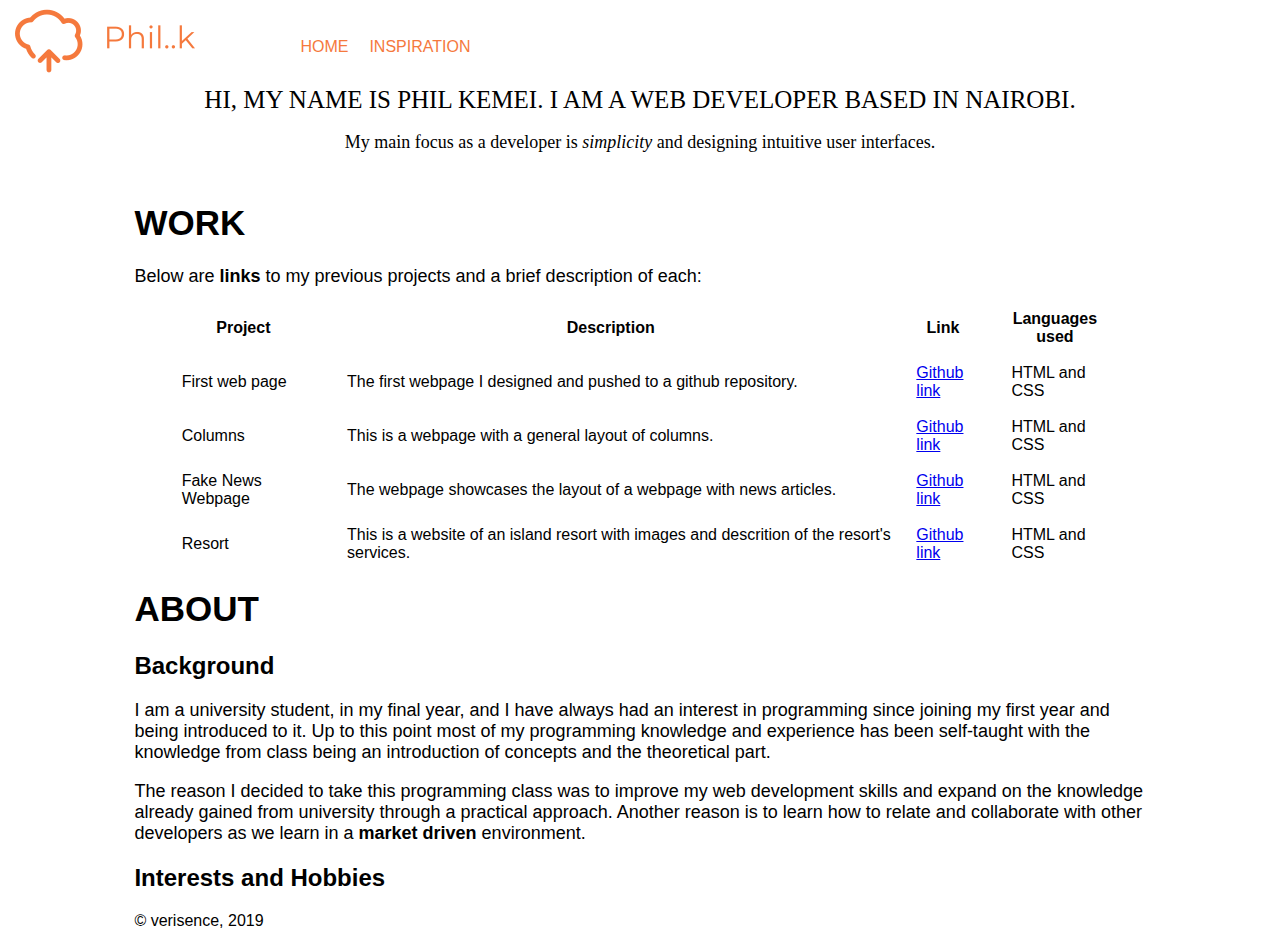
==== index.html @ e97229f2 "Add style to the table" ====
<!DOCTYPE html>
<html>
  <head>
    <title>Portfolio</title>
    <link rel="stylesheet" href="css/styles.css" type="text/css">
    <link rel="shortcut icon" href="images/favicon.ico">
  </head>
  <body>
    <div class="logo"><a href="index.html"><img src="images/logo.png" alt="PHIL_K"></a></div>
    <div class="container">
      <nav id="navi">
        <ul>
          <li><a href="index.html">Home</a></li>
          <li><a href="inspiration.html">Inspiration</a></li>
        </ul>
      </nav>
      <h1 class="intro">Hi, My name is Phil Kemei. I am a web developer based in Nairobi.</h1>
      <p class="desc">My main focus as a developer is <strong class="emphasise">simplicity</strong> and designing intuitive user interfaces. </p>
      <h1 class="work">Work</h1>
      <p>Below are <em class="bold">links</em> to my previous projects and a brief description of each:</p>
      <table class="table">
        <thead class="thead">
          <th>Project</th>
          <th>Description</th>
          <th>Link</th>
          <th>Languages used</th>
        </thead>
        <tbody>
          <tr>
            <td>First web page</td>
            <td>The first webpage I designed and pushed to a github repository.</td>
            <td><a href="https://verisence.github.io/my-first-webpage/" target="_blank">Github link</a></td>
            <td>HTML and CSS</td>
          </tr>
          <tr>
            <td>Columns</td>
            <td>This is a webpage with a general layout of columns.</td>
            <td><a href="https://github.com/verisence/cols" target="_blank">Github link</a></td>
            <td>HTML and CSS</td>
          </tr>
          <tr>
            <td>Fake News Webpage</td>
            <td>The webpage showcases the layout of a webpage with news articles.</td>
            <td><a href="https://github.com/verisence/news/" target="_blank">Github link</a></td>
            <td>HTML and CSS</td>
          </tr>
          <tr>
            <td>Resort</td>
            <td>This is a website of an island resort with images and descrition of the resort's services.</td>
            <td><a href="https://github.com/verisence/resort/" target="_blank">Github link</a></td>
            <td>HTML and CSS</td>
          </tr>
        </tbody>
      </table>
      <h1>About</h1>
      <h2>Background</h2>
      <p>I am a university student, in my final year, and I have always had an interest in programming since joining my first year and being introduced to it. Up to this point most of my programming knowledge and experience has been self-taught with the knowledge from class being an introduction of concepts and the theoretical part.</p>
      <p>The reason I decided to take this programming class was to improve my web development skills and expand on the knowledge already gained from university through a practical approach. Another reason is to learn how to relate and collaborate with other developers as we learn in a <span class="bold">market driven</span> environment.</p>
      <h2>Interests and Hobbies</h2>
      <footer>&copy; verisence, 2019</footer>
    </div><!--end of the body container-->
  </body>
</html>
---- css/styles.css ----
body {
  font-family: arial;
}
p.centered {
  font-size: 18px;
}
h1 {
  font-size: 35px;
  text-transform: uppercase;
  font-family: arial;
}
p {
  font-size: 18px;
  font-weight: lighter;
}
.container {
  width: 80%;
  margin-left: auto;
  margin-right: auto;
}
.intro {
  font-size: 25px;
  clear: both;
  font-family: fantasy;
  text-align: center;
  font-weight: lighter;
}
.desc {
  font-family: fantasy;
  text-align: center;
  font-size:18px;
  margin-bottom: 50px;
}
.logo {
  float: left;
  margin-right: 70px;
}
.logo a{
  list-style: none;
}
/* #navi {
  background-color: #333;
  border: 1px solid black;
} */
#navi ul{
  padding: 0;
  margin: 0 0 0 150px;
  list-style: none;
}
#navi li {
  float: left;
}
#navi a {
  width: 70px;
  color: #f5793d;
  text-decoration: none;
  text-transform: uppercase;
  padding: 30px 5px;
  display: block;
  text-align: center;
}
.bold {
  font-weight: bold;
  font-style: normal;
}
.emphasise {
  font-weight: normal;
  font-style: italic;
}
.table {
  margin-top: 20px;
  width: 95%;
  margin-left: auto;
  margin-right: auto;
}
td {
  padding-top: 15px;
  padding-left: 20px;
}
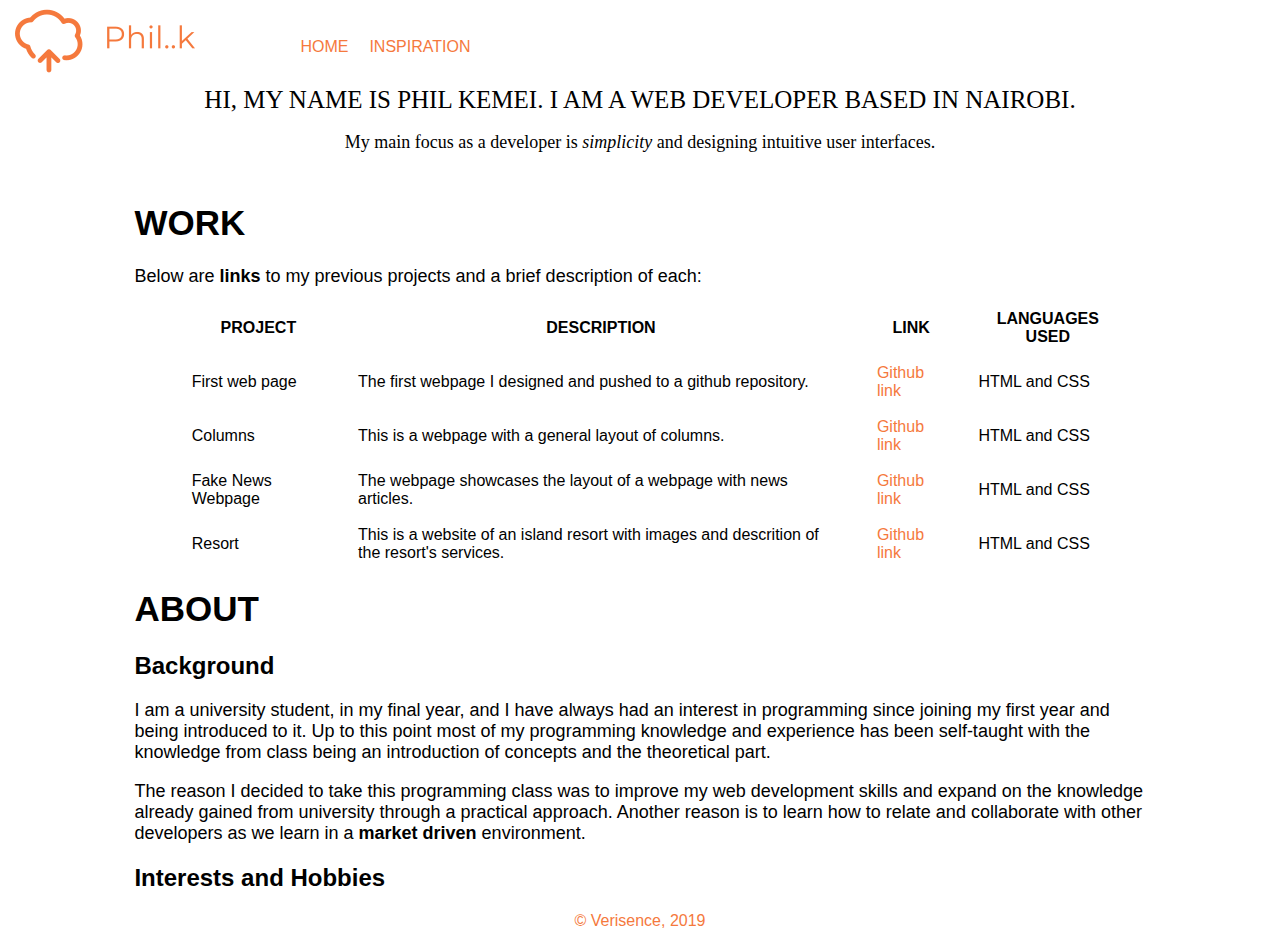
==== commit d454a3d1: "Style the footer" ====
--- a/index.html
+++ b/index.html
@@ -57,7 +57,7 @@
       <p>I am a university student, in my final year, and I have always had an interest in programming since joining my first year and being introduced to it. Up to this point most of my programming knowledge and experience has been self-taught with the knowledge from class being an introduction of concepts and the theoretical part.</p>
       <p>The reason I decided to take this programming class was to improve my web development skills and expand on the knowledge already gained from university through a practical approach. Another reason is to learn how to relate and collaborate with other developers as we learn in a <span class="bold">market driven</span> environment.</p>
       <h2>Interests and Hobbies</h2>
-      <footer>&copy; verisence, 2019</footer>
+      <footer id="footer">&copy; verisence, 2019</footer>
     </div><!--end of the body container-->
   </body>
 </html>
--- a/css/styles.css
+++ b/css/styles.css
@@ -73,7 +73,21 @@
   margin-left: auto;
   margin-right: auto;
 }
+.table a {
+  color: #f5793d;
+  text-decoration: none;
+}
+.thead th {
+  text-transform: uppercase;
+  padding-left: 30px;
+}
 td {
   padding-top: 15px;
-  padding-left: 20px;
+  padding-left: 30px;
 }
+#footer {
+  width: 100%;
+  color: #f5793d;
+  text-transform: capitalize;
+  text-align: center;
+}
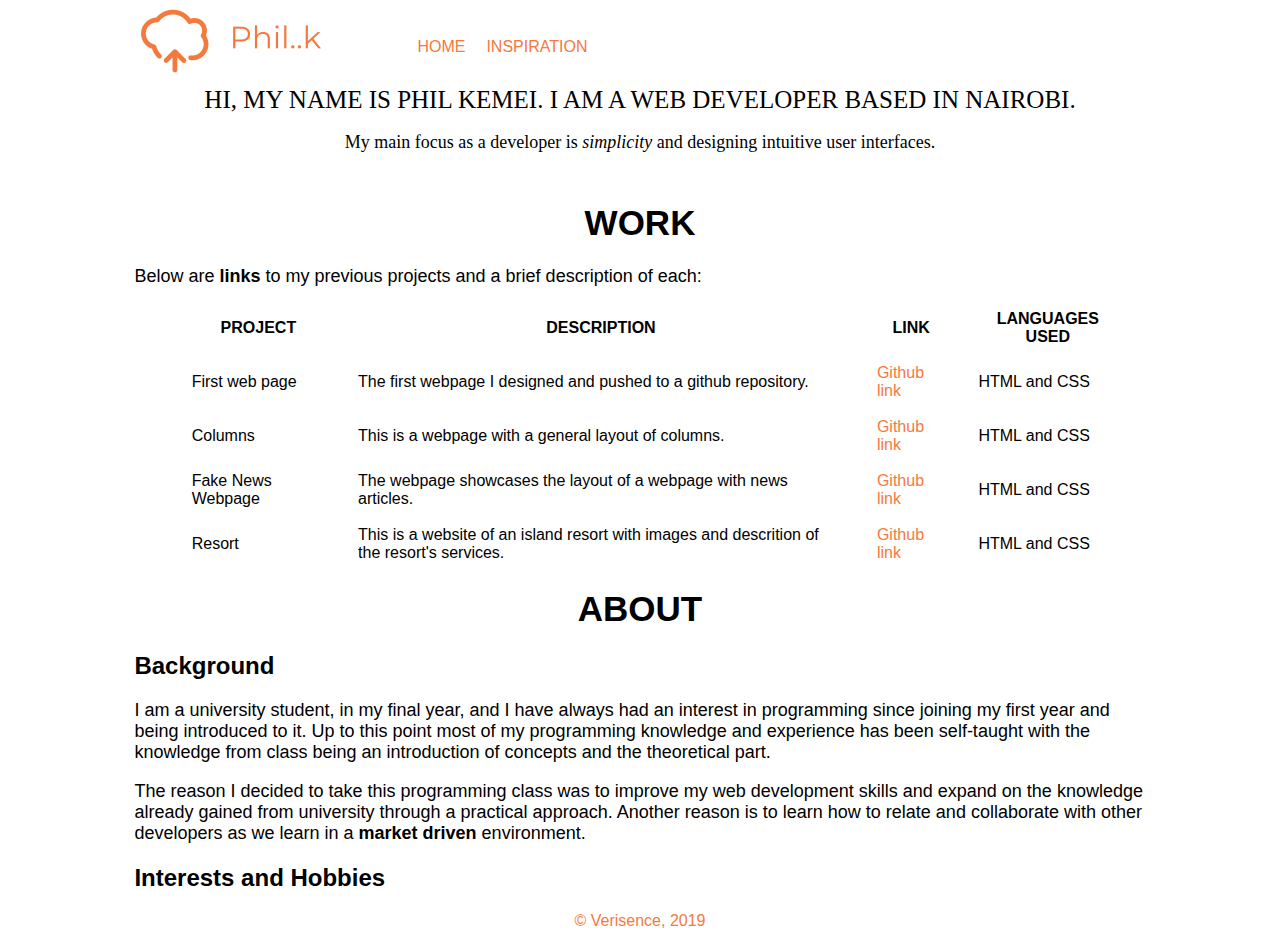
==== commit 1954596e: "Restyle the headings." ====
--- a/index.html
+++ b/index.html
@@ -6,8 +6,8 @@
     <link rel="shortcut icon" href="images/favicon.ico">
   </head>
   <body>
-    <div class="logo"><a href="index.html"><img src="images/logo.png" alt="PHIL_K"></a></div>
     <div class="container">
+      <div class="logo"><a href="index.html"><img src="images/logo.png" alt="PHIL_K"></a></div>
       <nav id="navi">
         <ul>
           <li><a href="index.html">Home</a></li>
--- a/css/styles.css
+++ b/css/styles.css
@@ -3,11 +3,13 @@
 }
 p.centered {
   font-size: 18px;
+  text-align: center;
 }
 h1 {
   font-size: 35px;
   text-transform: uppercase;
   font-family: arial;
+  text-align: center;
 }
 p {
   font-size: 18px;
@@ -38,10 +40,6 @@
 .logo a{
   list-style: none;
 }
-/* #navi {
-  background-color: #333;
-  border: 1px solid black;
-} */
 #navi ul{
   padding: 0;
   margin: 0 0 0 150px;
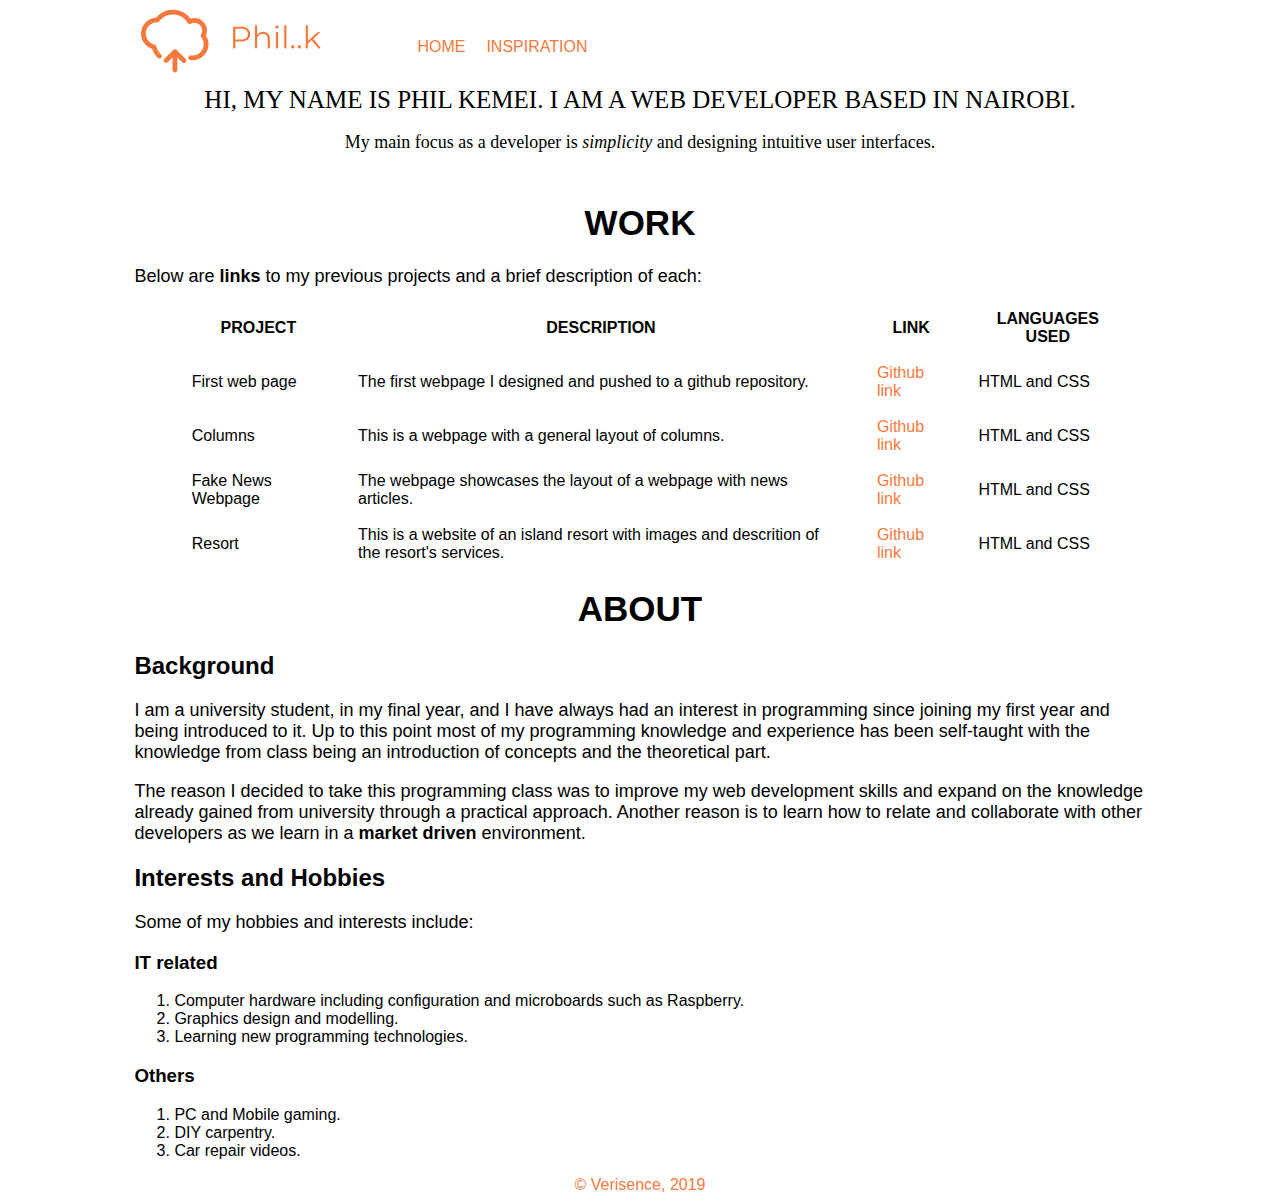
==== commit 8c191d6d: "Add interests section." ====
--- a/index.html
+++ b/index.html
@@ -57,6 +57,23 @@
       <p>I am a university student, in my final year, and I have always had an interest in programming since joining my first year and being introduced to it. Up to this point most of my programming knowledge and experience has been self-taught with the knowledge from class being an introduction of concepts and the theoretical part.</p>
       <p>The reason I decided to take this programming class was to improve my web development skills and expand on the knowledge already gained from university through a practical approach. Another reason is to learn how to relate and collaborate with other developers as we learn in a <span class="bold">market driven</span> environment.</p>
       <h2>Interests and Hobbies</h2>
+      <p>Some of my hobbies and interests include:</p>
+      <div class="cols">
+        <h3>IT related</h3>
+        <ol>
+          <li>Computer hardware including configuration and microboards such as Raspberry.</li>
+          <li>Graphics design and modelling.</li>
+          <li>Learning new programming technologies.</li>
+        </ol>
+      </div>
+      <div class="cols">
+        <h3>Others</h3>
+        <ol>
+          <li>PC and Mobile gaming.</li>
+          <li>DIY carpentry.</li>
+          <li>Car repair videos.</li>
+        </ol>
+      </div>
       <footer id="footer">&copy; verisence, 2019</footer>
     </div><!--end of the body container-->
   </body>
--- a/css/styles.css
+++ b/css/styles.css
@@ -83,6 +83,12 @@
   padding-top: 15px;
   padding-left: 30px;
 }
+/* .cols {
+  width: 47%;
+  float: left;
+  padding: 10px;
+  margin: 10px;
+} */
 #footer {
   width: 100%;
   color: #f5793d;
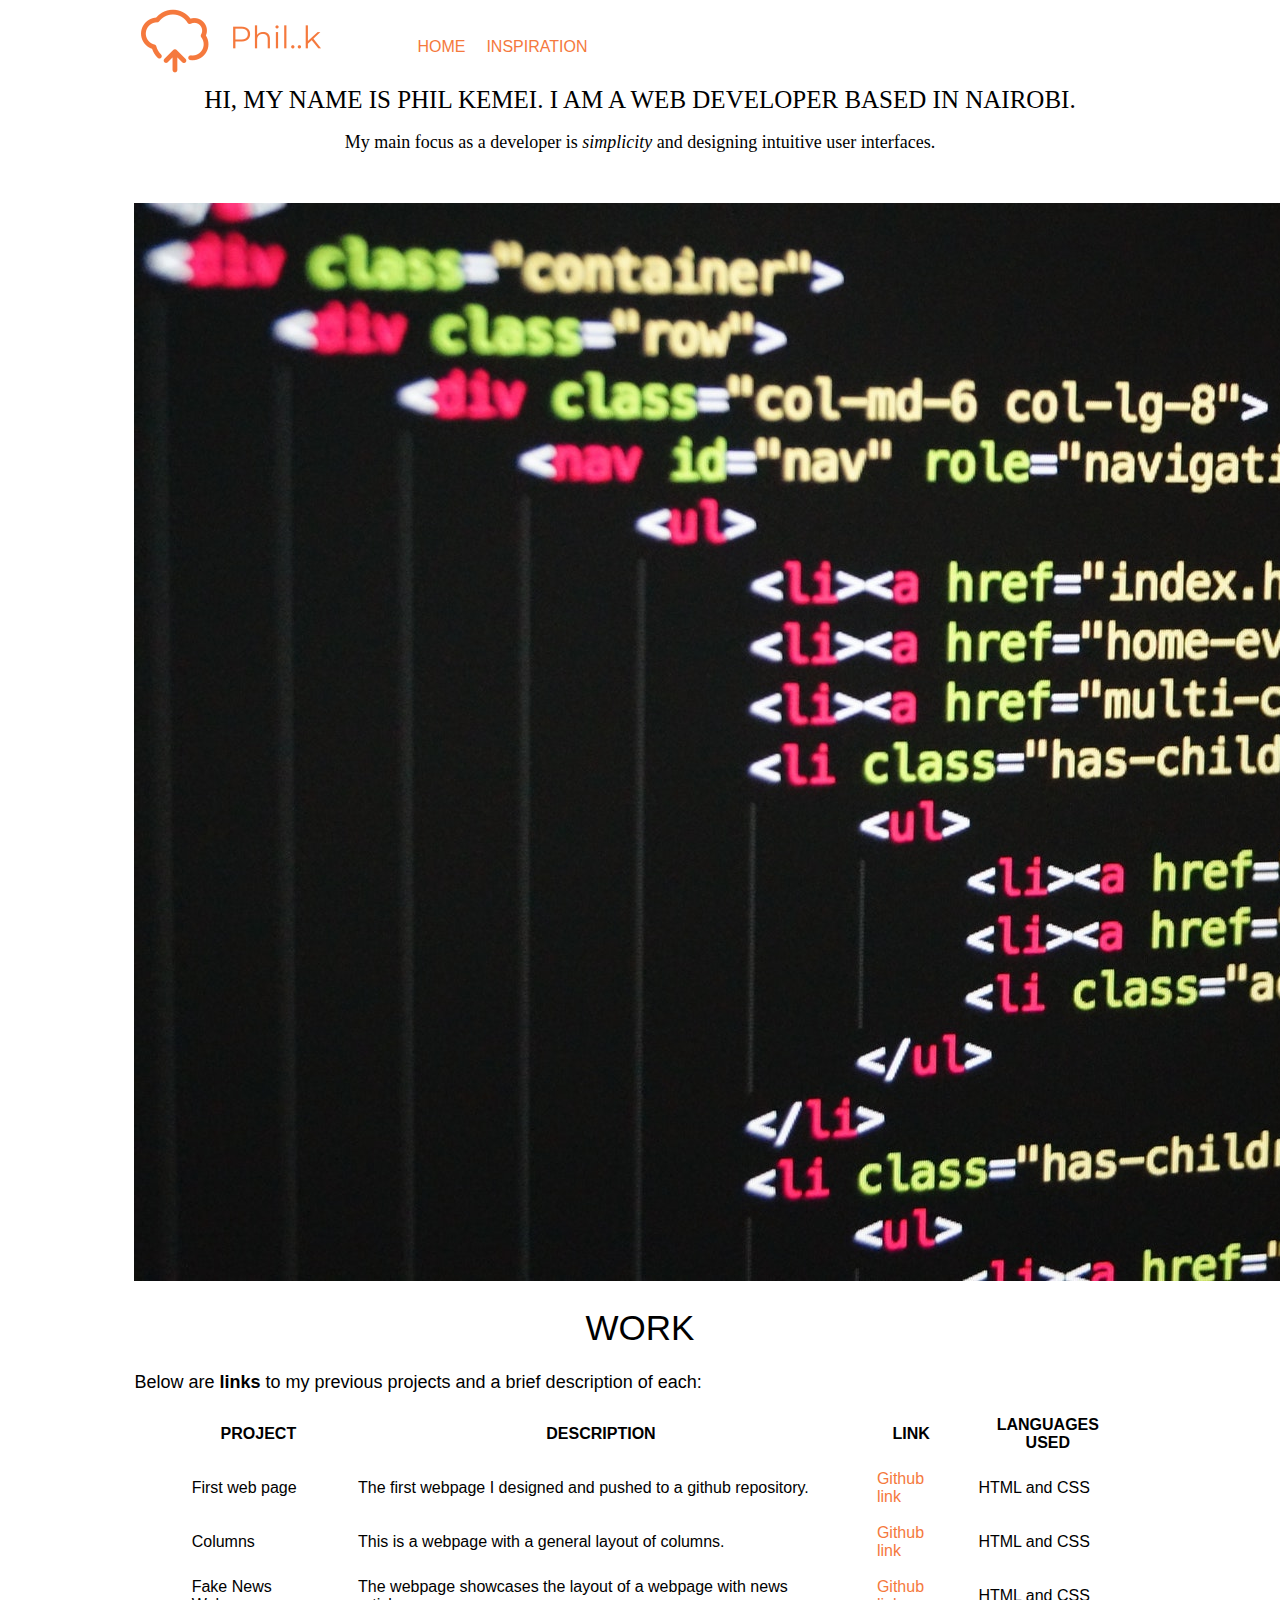
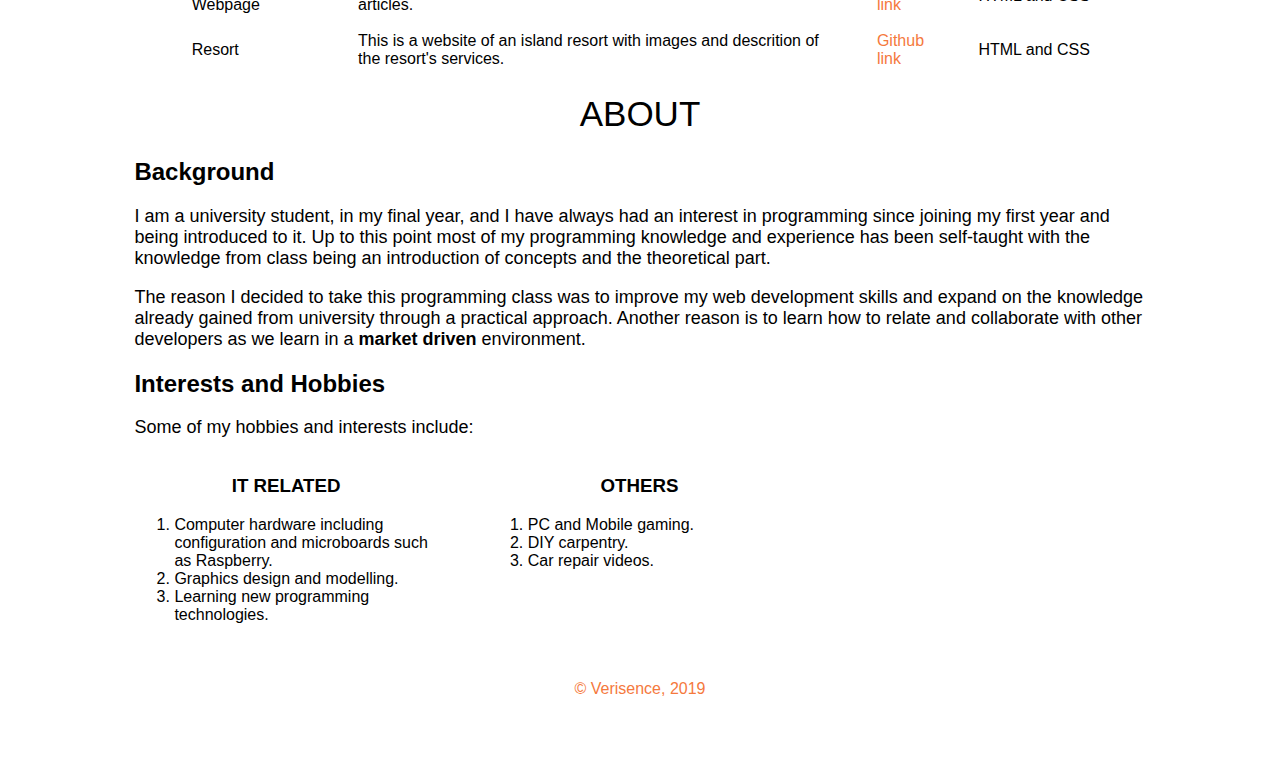
==== commit 6b0173c5: "Image" ====
--- a/index.html
+++ b/index.html
@@ -16,6 +16,7 @@
       </nav>
       <h1 class="intro">Hi, My name is Phil Kemei. I am a web developer based in Nairobi.</h1>
       <p class="desc">My main focus as a developer is <strong class="emphasise">simplicity</strong> and designing intuitive user interfaces. </p>
+      <img src="images/code.jpeg" alt="">
       <h1 class="work">Work</h1>
       <p>Below are <em class="bold">links</em> to my previous projects and a brief description of each:</p>
       <table class="table">
--- a/css/styles.css
+++ b/css/styles.css
@@ -10,6 +10,7 @@
   text-transform: uppercase;
   font-family: arial;
   text-align: center;
+  font-weight: lighter;
 }
 p {
   font-size: 18px;
@@ -83,15 +84,21 @@
   padding-top: 15px;
   padding-left: 30px;
 }
-/* .cols {
-  width: 47%;
+.cols {
+  width: 30%;
   float: left;
-  padding: 10px;
-  margin: 10px;
-} */
+  margin-right: 50px;
+}
+.cols h3 {
+  text-align: center;
+  text-transform: uppercase;
+}
 #footer {
+  float: left;
   width: 100%;
   color: #f5793d;
   text-transform: capitalize;
   text-align: center;
+  height: 100px;
+  padding-top: 40px;
 }
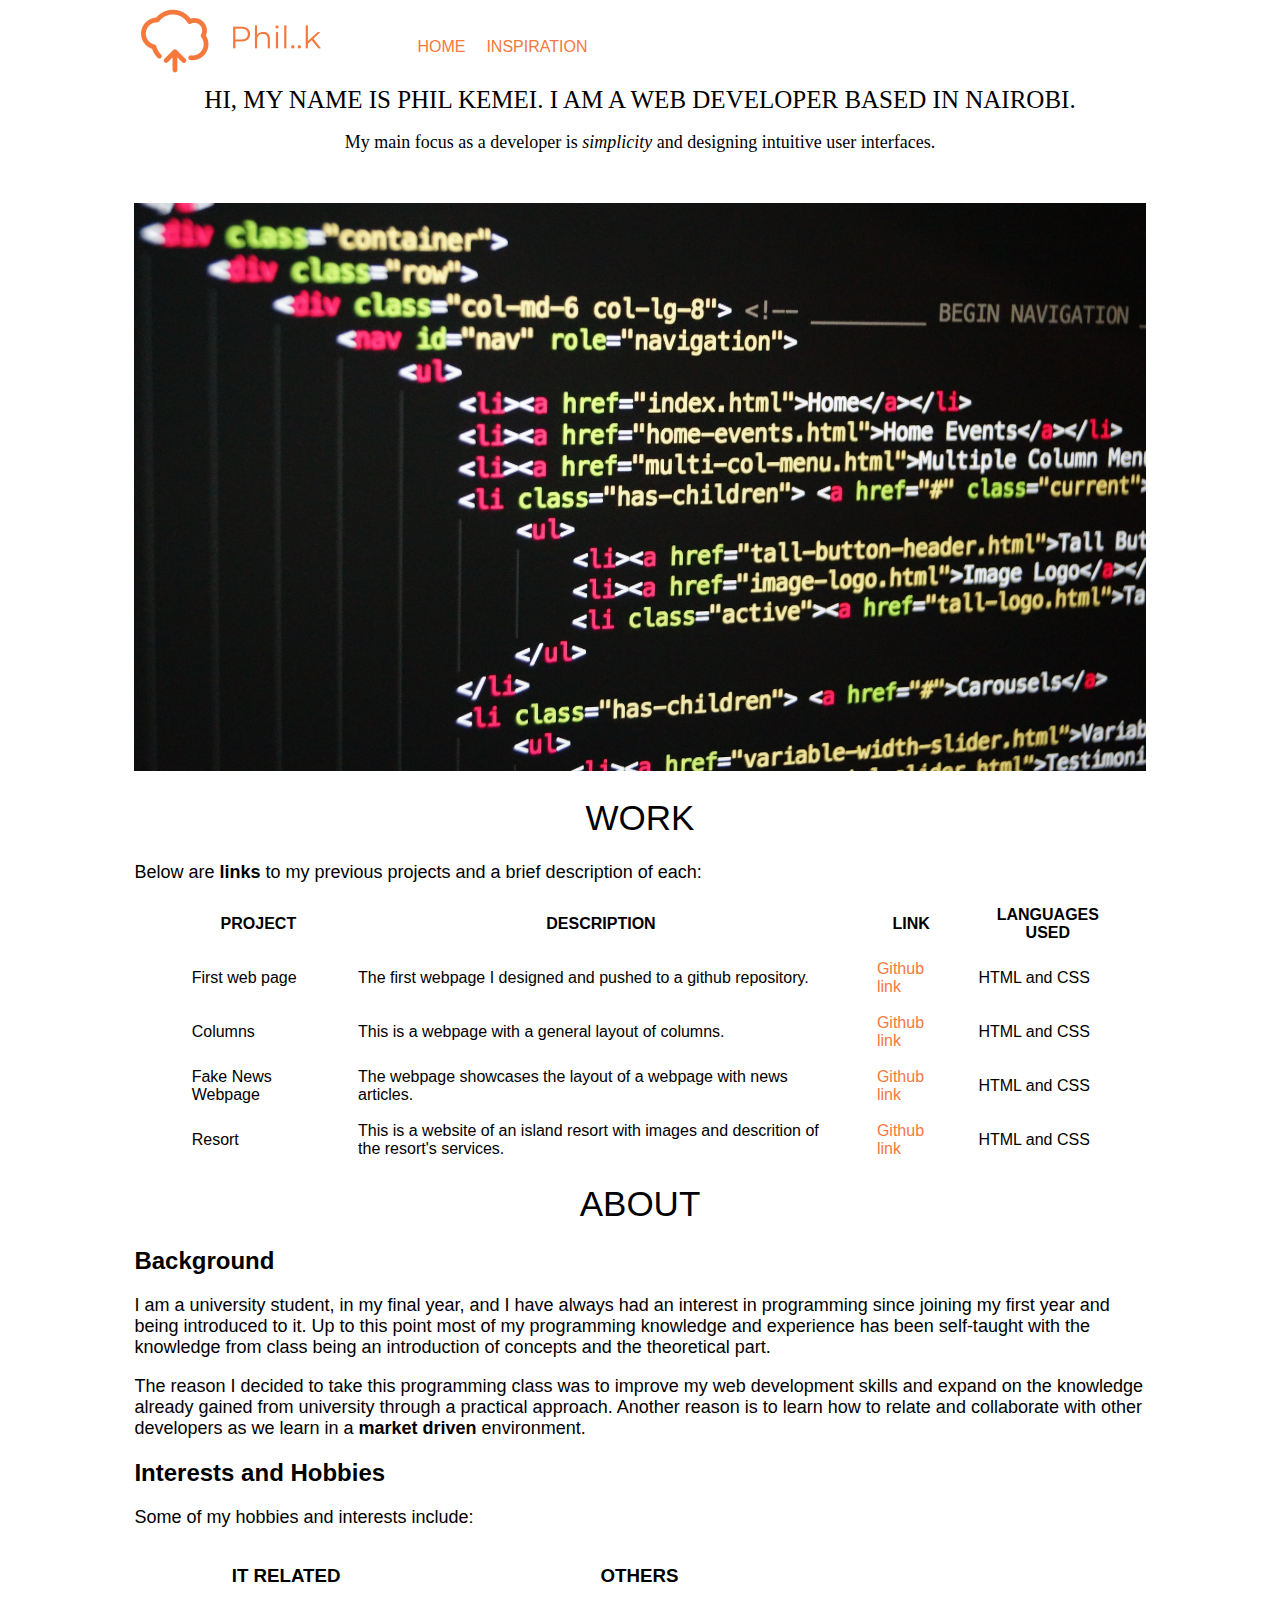
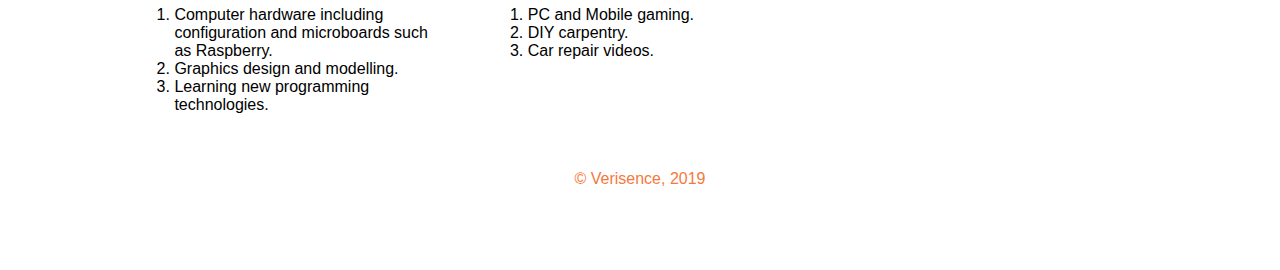
==== commit 78a2b4f1: "Resize the landing page photo" ====
--- a/index.html
+++ b/index.html
@@ -16,7 +16,7 @@
       </nav>
       <h1 class="intro">Hi, My name is Phil Kemei. I am a web developer based in Nairobi.</h1>
       <p class="desc">My main focus as a developer is <strong class="emphasise">simplicity</strong> and designing intuitive user interfaces. </p>
-      <img src="images/code.jpeg" alt="">
+      <img src="images/code.jpeg" alt="code" class="img">
       <h1 class="work">Work</h1>
       <p>Below are <em class="bold">links</em> to my previous projects and a brief description of each:</p>
       <table class="table">
--- a/css/styles.css
+++ b/css/styles.css
@@ -33,6 +33,9 @@
   text-align: center;
   font-size:18px;
   margin-bottom: 50px;
+}
+.img{
+  width: 100%;
 }
 .logo {
   float: left;
@@ -102,3 +105,13 @@
   height: 100px;
   padding-top: 40px;
 }
+@media screen and (max-width: 720px) {
+  .img {
+    width: 60%;
+  }
+  .cols {
+    float: none;
+    width: 100%;
+    margin-right: auto;
+  }
+}
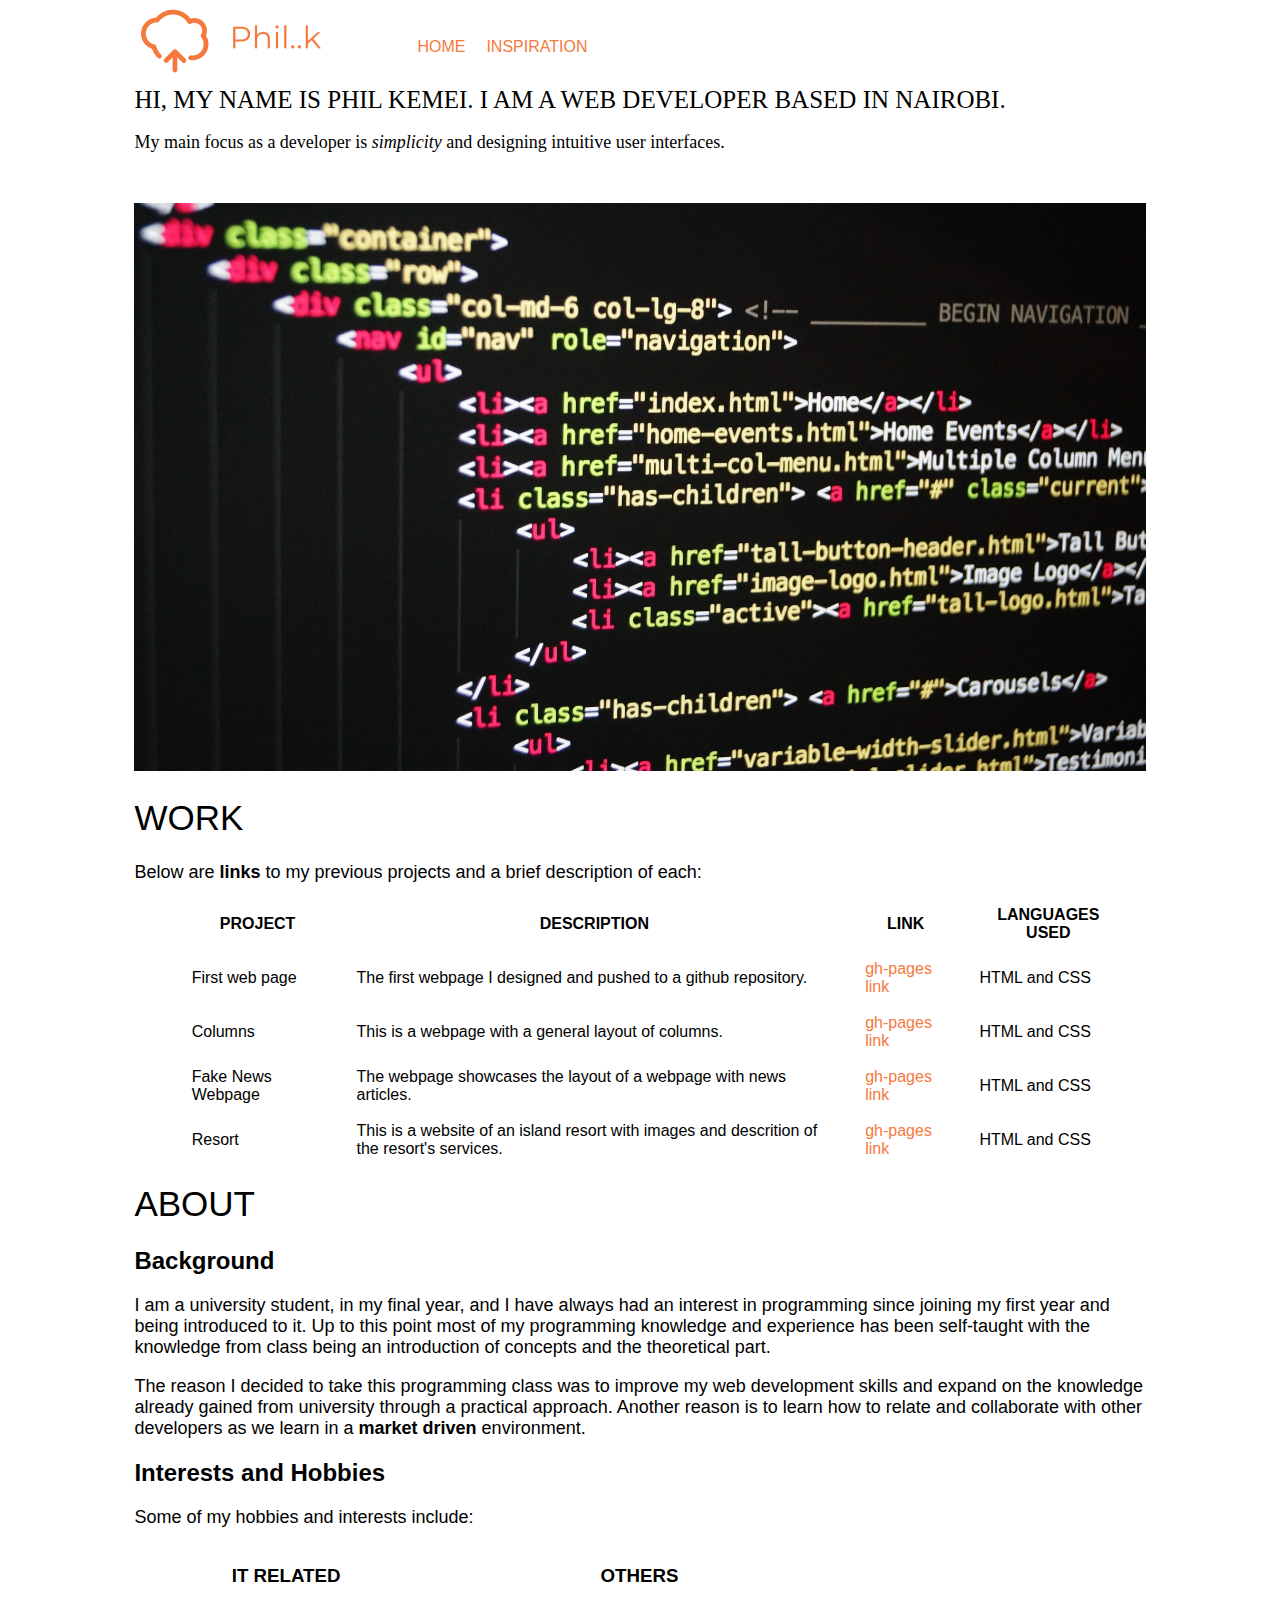
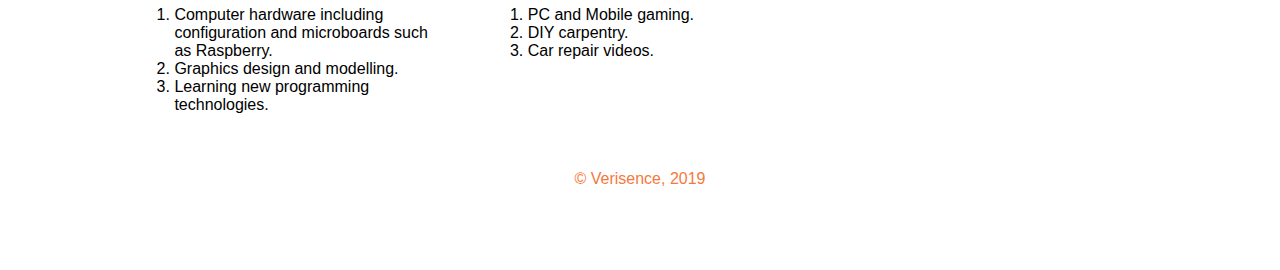
==== commit deb71264: "Add links to the other pages" ====
--- a/index.html
+++ b/index.html
@@ -30,25 +30,25 @@
           <tr>
             <td>First web page</td>
             <td>The first webpage I designed and pushed to a github repository.</td>
-            <td><a href="https://verisence.github.io/my-first-webpage/" target="_blank">Github link</a></td>
+            <td><a href="https://verisence.github.io/my-first-webpage/" target="_blank">gh-pages link</a></td>
             <td>HTML and CSS</td>
           </tr>
           <tr>
             <td>Columns</td>
             <td>This is a webpage with a general layout of columns.</td>
-            <td><a href="https://github.com/verisence/cols" target="_blank">Github link</a></td>
+            <td><a href="https://verisence.github.io/cols/" target="_blank">gh-pages link</a></td>
             <td>HTML and CSS</td>
           </tr>
           <tr>
             <td>Fake News Webpage</td>
             <td>The webpage showcases the layout of a webpage with news articles.</td>
-            <td><a href="https://github.com/verisence/news/" target="_blank">Github link</a></td>
+            <td><a href="https://verisence.github.io/news/" target="_blank">gh-pages link</a></td>
             <td>HTML and CSS</td>
           </tr>
           <tr>
             <td>Resort</td>
             <td>This is a website of an island resort with images and descrition of the resort's services.</td>
-            <td><a href="https://github.com/verisence/resort/" target="_blank">Github link</a></td>
+            <td><a href="https://verisence.github.io/resort/" target="_blank">gh-pages link</a></td>
             <td>HTML and CSS</td>
           </tr>
         </tbody>
--- a/css/styles.css
+++ b/css/styles.css
@@ -9,7 +9,7 @@
   font-size: 35px;
   text-transform: uppercase;
   font-family: arial;
-  text-align: center;
+  text-align: left;
   font-weight: lighter;
 }
 p {
@@ -25,12 +25,12 @@
   font-size: 25px;
   clear: both;
   font-family: fantasy;
-  text-align: center;
+  text-align: left;
   font-weight: lighter;
 }
 .desc {
   font-family: fantasy;
-  text-align: center;
+  text-align: left;
   font-size:18px;
   margin-bottom: 50px;
 }
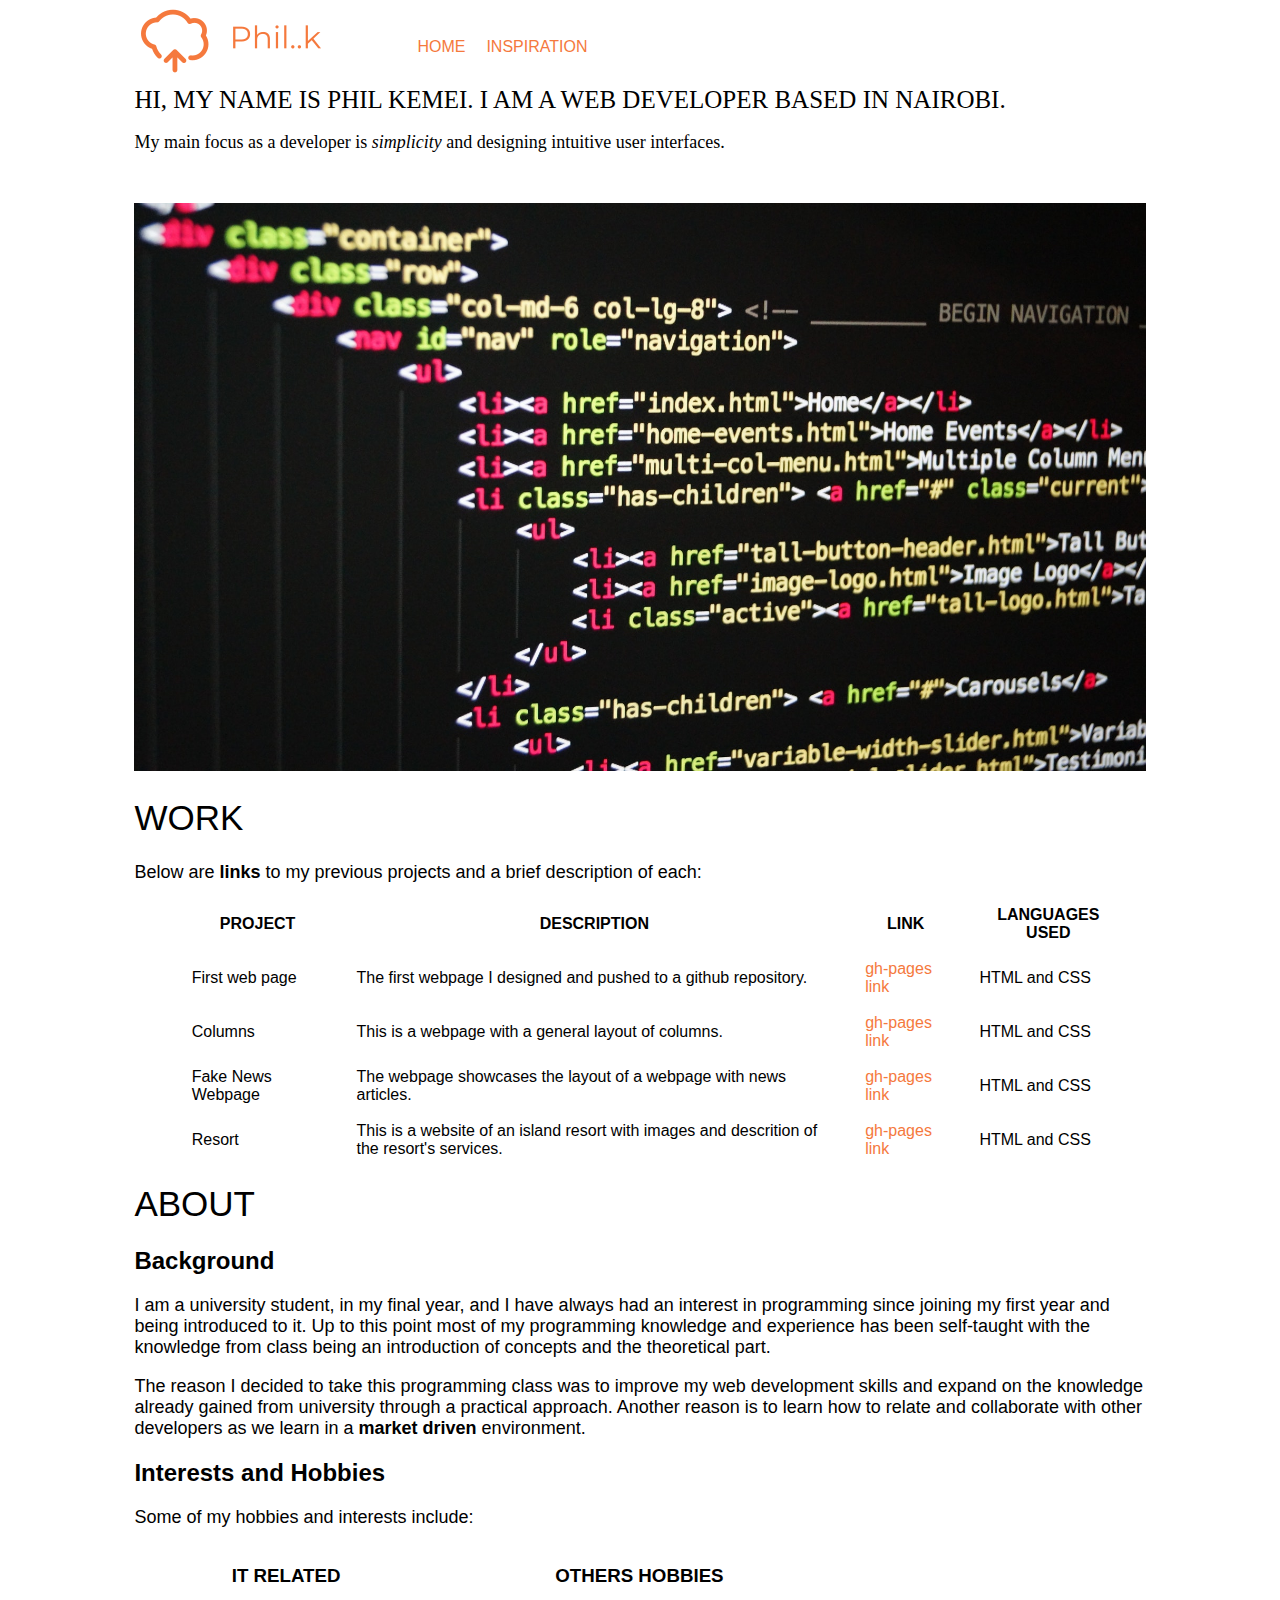
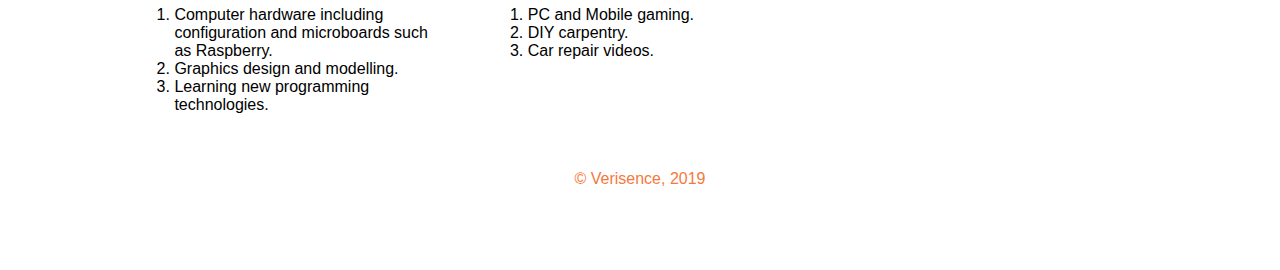
==== commit 8952b1c3: "Update index.html" ====
--- a/index.html
+++ b/index.html
@@ -68,7 +68,7 @@
         </ol>
       </div>
       <div class="cols">
-        <h3>Others</h3>
+        <h3>Others Hobbies</h3>
         <ol>
           <li>PC and Mobile gaming.</li>
           <li>DIY carpentry.</li>
